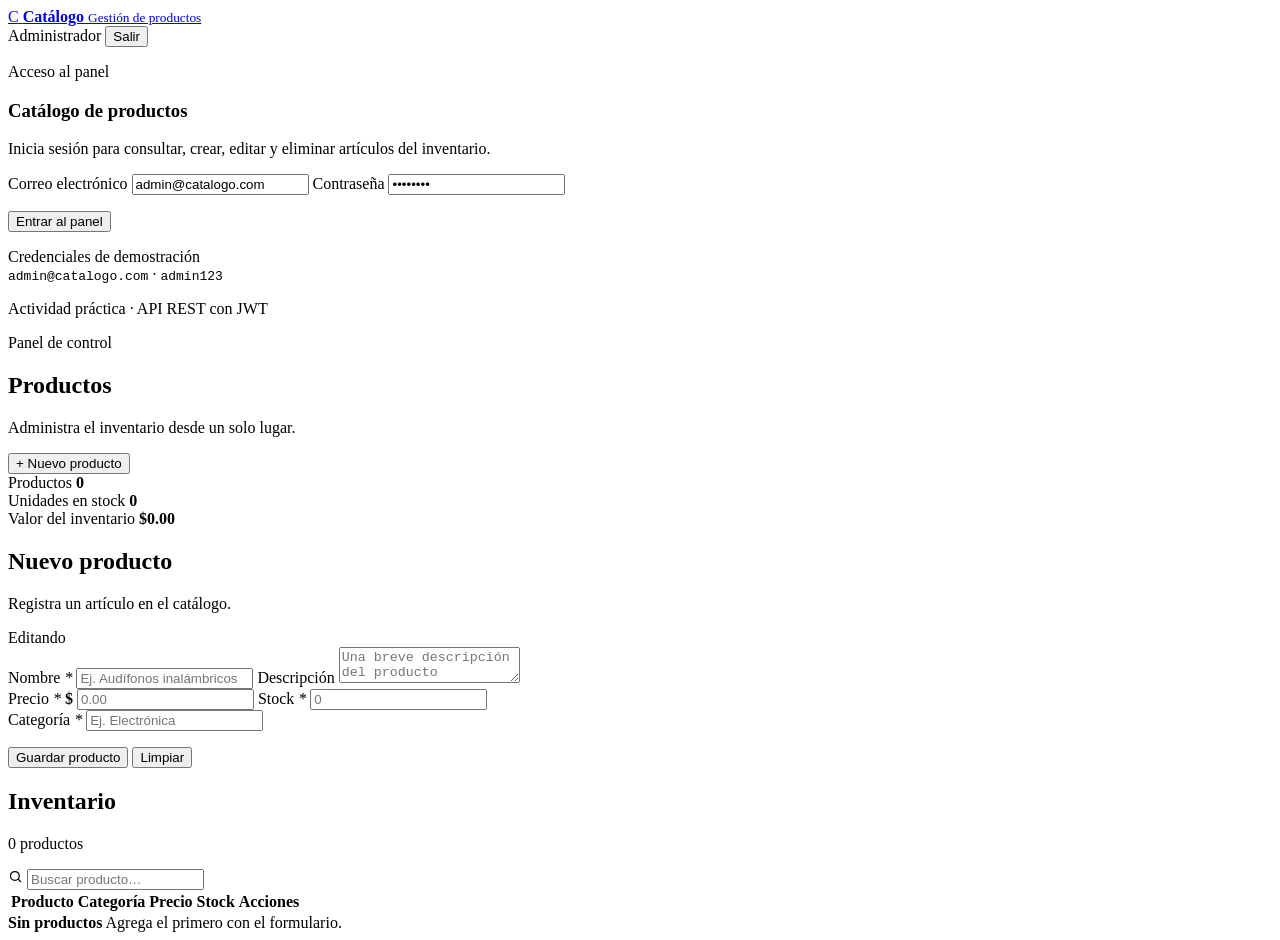
==== frontend/index.html @ 75cb91cc "Proyecto CRUD de catalogo con API REST, JWT y despliegue en Render" ====
<!DOCTYPE html>
<html lang="es">
<head>
  <meta charset="UTF-8" />
  <meta name="viewport" content="width=device-width, initial-scale=1.0" />
  <meta name="description" content="Formulario CRUD para administrar el catálogo de productos." />
  <title>Catálogo de productos</title>
  <link rel="icon" type="image/svg+xml" href="/favicon.svg" />
  <link rel="stylesheet" href="/styles.css" />
</head>
<body>
  <div class="contenedor">
    <header class="barra-superior">
      <a class="marca" href="/" aria-label="Catálogo de productos">
        <span class="marca-icono" aria-hidden="true">C</span>
        <span class="marca-texto">
          <strong>Catálogo</strong>
          <small>Gestión de productos</small>
        </span>
      </a>

      <div class="barra-usuario hidden" id="barraUsuario">
        <span class="usuario-chip" id="usuarioChip">
          <span class="punto" aria-hidden="true"></span>
          <span id="nombreUsuario">Administrador</span>
        </span>
        <button class="btn btn-fantasma btn-pequeno" id="btnSalir" type="button">Salir</button>
      </div>
    </header>

    <main>
      <!-- Vista de acceso -->
      <section class="login" id="vistaLogin" aria-labelledby="tituloLogin">
        <article class="card login-card">
          <p class="eyebrow">Acceso al panel</p>
          <h1 id="tituloLogin">Catálogo de productos</h1>
          <p class="texto-suave intro">Inicia sesión para consultar, crear, editar y eliminar artículos del inventario.</p>

          <form id="formLogin" novalidate>
            <label class="campo">
              <span>Correo electrónico</span>
              <input id="loginEmail" name="email" type="email" autocomplete="username"
                     placeholder="tu@correo.com" value="admin@catalogo.com" required />
            </label>

            <label class="campo">
              <span>Contraseña</span>
              <input id="loginPassword" name="password" type="password" autocomplete="current-password"
                     placeholder="••••••••" value="admin123" required />
            </label>

            <p class="mensaje-error hidden" id="loginError" role="alert"></p>
            <button class="btn btn-primario btn-bloque" id="btnLogin" type="submit">Entrar al panel</button>
          </form>

          <p class="nota-demo">
            Credenciales de demostración<br />
            <code>admin@catalogo.com</code> · <code>admin123</code>
          </p>
        </article>
        <p class="pie-login">Actividad práctica · API REST con JWT</p>
      </section>

      <!-- Vista principal -->
      <section id="vistaApp" class="hidden" aria-labelledby="tituloProductos">
        <div class="cabecera-pagina">
          <div>
            <p class="eyebrow">Panel de control</p>
            <h1 id="tituloProductos">Productos</h1>
            <p class="texto-suave">Administra el inventario desde un solo lugar.</p>
          </div>
          <button class="btn btn-primario" id="btnNuevo" type="button">
            <span aria-hidden="true">+</span> Nuevo producto
          </button>
        </div>

        <div class="estadisticas" aria-label="Resumen del inventario">
          <article class="estadistica">
            <span>Productos</span>
            <strong id="statProductos">0</strong>
          </article>
          <article class="estadistica">
            <span>Unidades en stock</span>
            <strong id="statStock">0</strong>
          </article>
          <article class="estadistica">
            <span>Valor del inventario</span>
            <strong id="statValor">$0.00</strong>
          </article>
        </div>

        <div class="disposicion">
          <!-- Formulario -->
          <aside class="card tarjeta-formulario" id="tarjetaFormulario" aria-labelledby="formTitulo">
            <div class="cabecera-tarjeta">
              <div>
                <h2 id="formTitulo">Nuevo producto</h2>
                <p id="formSubtitulo">Registra un artículo en el catálogo.</p>
              </div>
              <span class="etiqueta hidden" id="formModo">Editando</span>
            </div>

            <form id="formProducto" novalidate>
              <input type="hidden" id="productoId" />

              <label class="campo">
                <span>Nombre <em>*</em></span>
                <input id="campoNombre" maxlength="80" placeholder="Ej. Audífonos inalámbricos"
                       autocomplete="off" required />
              </label>

              <label class="campo">
                <span>Descripción</span>
                <textarea id="campoDescripcion" maxlength="300" rows="2"
                          placeholder="Una breve descripción del producto"></textarea>
              </label>

              <div class="fila-doble">
                <label class="campo">
                  <span>Precio <em>*</em></span>
                  <span class="campo-dinero">
                    <b aria-hidden="true">$</b>
                    <input id="campoPrecio" type="number" inputmode="decimal" min="0.01" step="0.01"
                           placeholder="0.00" required />
                  </span>
                </label>

                <label class="campo">
                  <span>Stock <em>*</em></span>
                  <input id="campoStock" type="number" inputmode="numeric" min="0" step="1"
                         placeholder="0" required />
                </label>
              </div>

              <label class="campo">
                <span>Categoría <em>*</em></span>
                <input id="campoCategoria" maxlength="40" list="listaCategorias"
                       placeholder="Ej. Electrónica" autocomplete="off" required />
                <datalist id="listaCategorias">
                  <option value="Electrónica"></option>
                  <option value="Hogar"></option>
                  <option value="Ropa"></option>
                  <option value="Deportes"></option>
                  <option value="Juguetes"></option>
                  <option value="Belleza"></option>
                  <option value="Otros"></option>
                </datalist>
              </label>

              <p class="mensaje-error hidden" id="formError" role="alert"></p>

              <div class="acciones-formulario">
                <button class="btn btn-primario" id="btnGuardar" type="submit">Guardar producto</button>
                <button class="btn btn-fantasma" id="btnLimpiar" type="button">Limpiar</button>
              </div>
            </form>
          </aside>

          <!-- Tabla -->
          <section class="card tarjeta-tabla" aria-labelledby="tituloListado">
            <div class="cabecera-tarjeta cabecera-tabla">
              <div>
                <h2 id="tituloListado">Inventario</h2>
                <p id="resumenLista">0 productos</p>
              </div>

              <label class="buscador">
                <svg width="15" height="15" viewBox="0 0 24 24" fill="none" stroke="currentColor"
                     stroke-width="2" stroke-linecap="round" aria-hidden="true">
                  <circle cx="11" cy="11" r="7"></circle>
                  <path d="m20 20-3.5-3.5"></path>
                </svg>
                <input id="buscador" type="search" placeholder="Buscar producto…" aria-label="Buscar producto" />
              </label>
            </div>

            <div class="tabla-envoltura" id="tablaEnvoltura">
              <table>
                <thead>
                  <tr>
                    <th scope="col">Producto</th>
                    <th scope="col">Categoría</th>
                    <th scope="col" class="col-numero">Precio</th>
                    <th scope="col" class="col-numero">Stock</th>
                    <th scope="col" class="col-acciones">Acciones</th>
                  </tr>
                </thead>
                <tbody id="tablaProductos"></tbody>
              </table>
            </div>

            <div class="vacio hidden" id="tablaVacia">
              <strong>Sin productos</strong>
              <span>Agrega el primero con el formulario.</span>
            </div>
          </section>
        </div>
      </section>
    </main>
  </div>

  <!-- Confirmación de borrado -->
  <dialog class="dialogo" id="dialogoEliminar" aria-labelledby="tituloEliminar">
    <div class="dialogo-contenido">
      <p class="eyebrow">Confirmar eliminación</p>
      <h2 id="tituloEliminar">¿Eliminar producto?</h2>
      <p id="textoEliminar">Esta acción no se puede deshacer.</p>
      <div class="dialogo-acciones">
        <button class="btn btn-fantasma" id="btnCancelarEliminar" type="button">Cancelar</button>
        <button class="btn btn-peligro" id="btnConfirmarEliminar" type="button">Sí, eliminar</button>
      </div>
    </div>
  </dialog>

  <div class="avisos" id="avisos" aria-live="polite"></div>

  <script src="/app.js"></script>
</body>
</html>
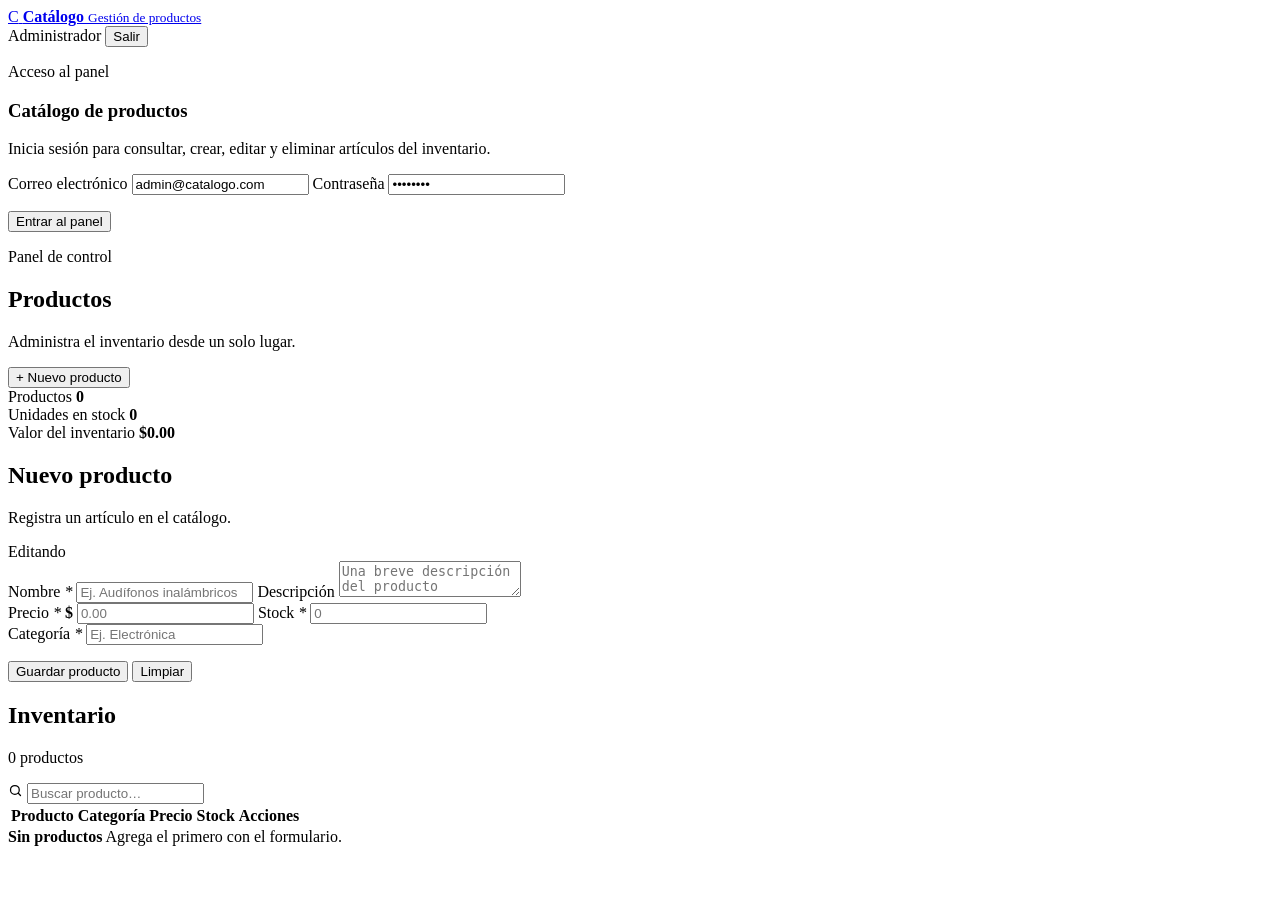
==== commit 3a7856dc: "Quitar pie de página y credenciales de demostración del login" ====
--- a/frontend/index.html
+++ b/frontend/index.html
@@ -53,12 +53,7 @@
             <button class="btn btn-primario btn-bloque" id="btnLogin" type="submit">Entrar al panel</button>
           </form>
 
-          <p class="nota-demo">
-            Credenciales de demostración<br />
-            <code>admin@catalogo.com</code> · <code>admin123</code>
-          </p>
-        </article>
-        <p class="pie-login">Actividad práctica · API REST con JWT</p>
+          </article>
       </section>
 
       <!-- Vista principal -->
